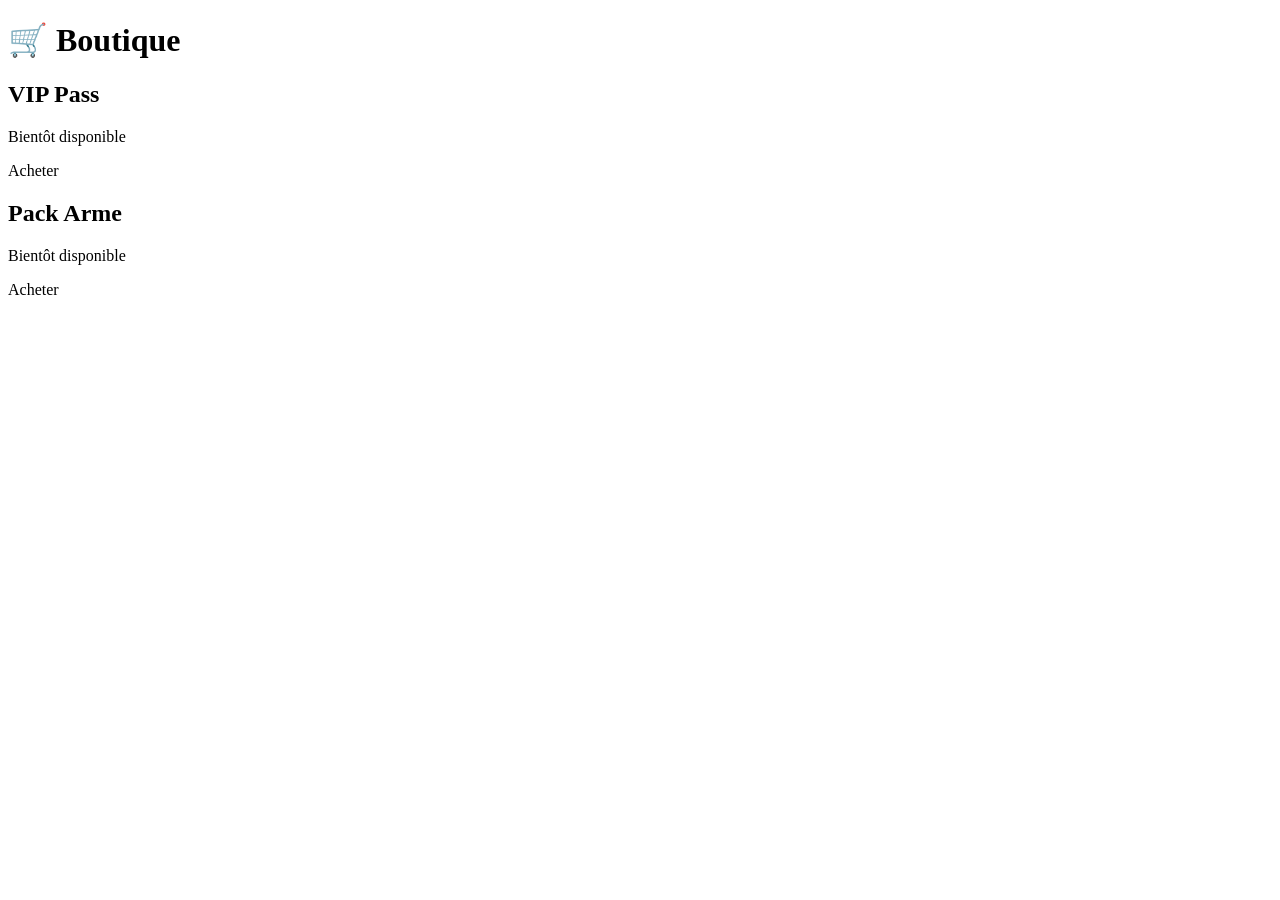
==== boutique.html @ 3992f91a "Create boutique.html" ====
<!DOCTYPE html>
<html>

<head>

<title>Boutique Chaos City</title>

<link rel="stylesheet" href="style.css">

</head>


<body>


<div class="content">


<h1>🛒 Boutique</h1>


<div class="card">


<h2>VIP Pass</h2>

<p>
Bientôt disponible
</p>


<a class="play">
Acheter
</a>


</div>



<div class="card">


<h2>Pack Arme</h2>

<p>
Bientôt disponible
</p>


<a class="play">
Acheter
</a>


</div>


</div>


</body>

</html>
---- style.css ----
.stats{

display:flex;

justify-content:center;

gap:30px;

margin:50px;

}



.stats div{

background:#181818;

padding:20px;

border-radius:15px;

width:150px;

}


.stats b{

font-size:25px;

color:#00aaff;

}
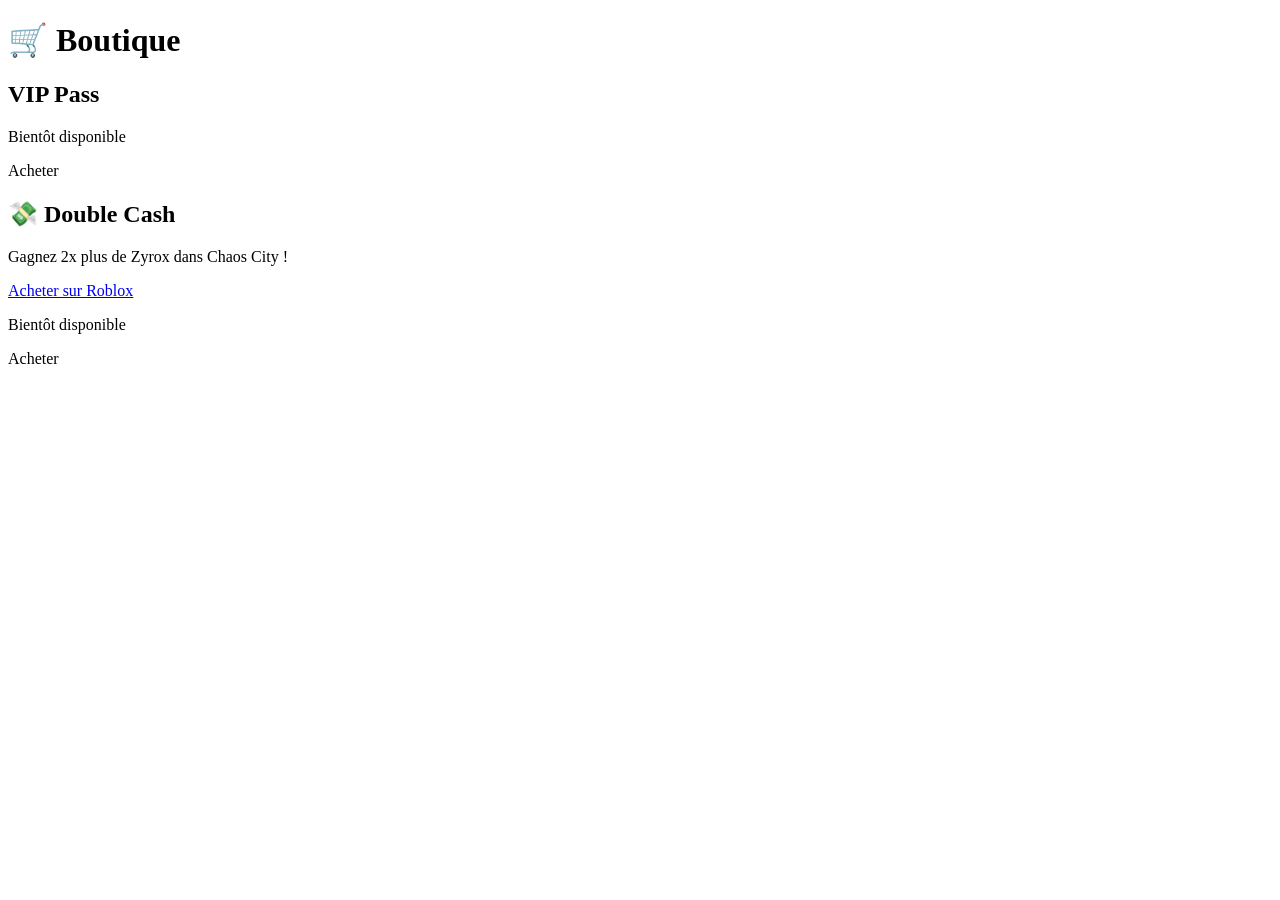
==== commit 3414b05f: "Update boutique.html" ====
--- a/boutique.html
+++ b/boutique.html
@@ -41,7 +41,29 @@
 <div class="card">
 
 
-<h2>Pack Arme</h2>
+<div class="card">
+
+
+<h2>💸 Double Cash</h2>
+
+
+<p>
+Gagnez 2x plus de Zyrox dans Chaos City !
+</p>
+
+
+<a class="play"
+
+href="https://www.roblox.com/fr/game-pass/1529069995/Double-Cash"
+
+target="_blank">
+
+Acheter sur Roblox
+
+</a>
+
+
+</div>
 
 <p>
 Bientôt disponible
